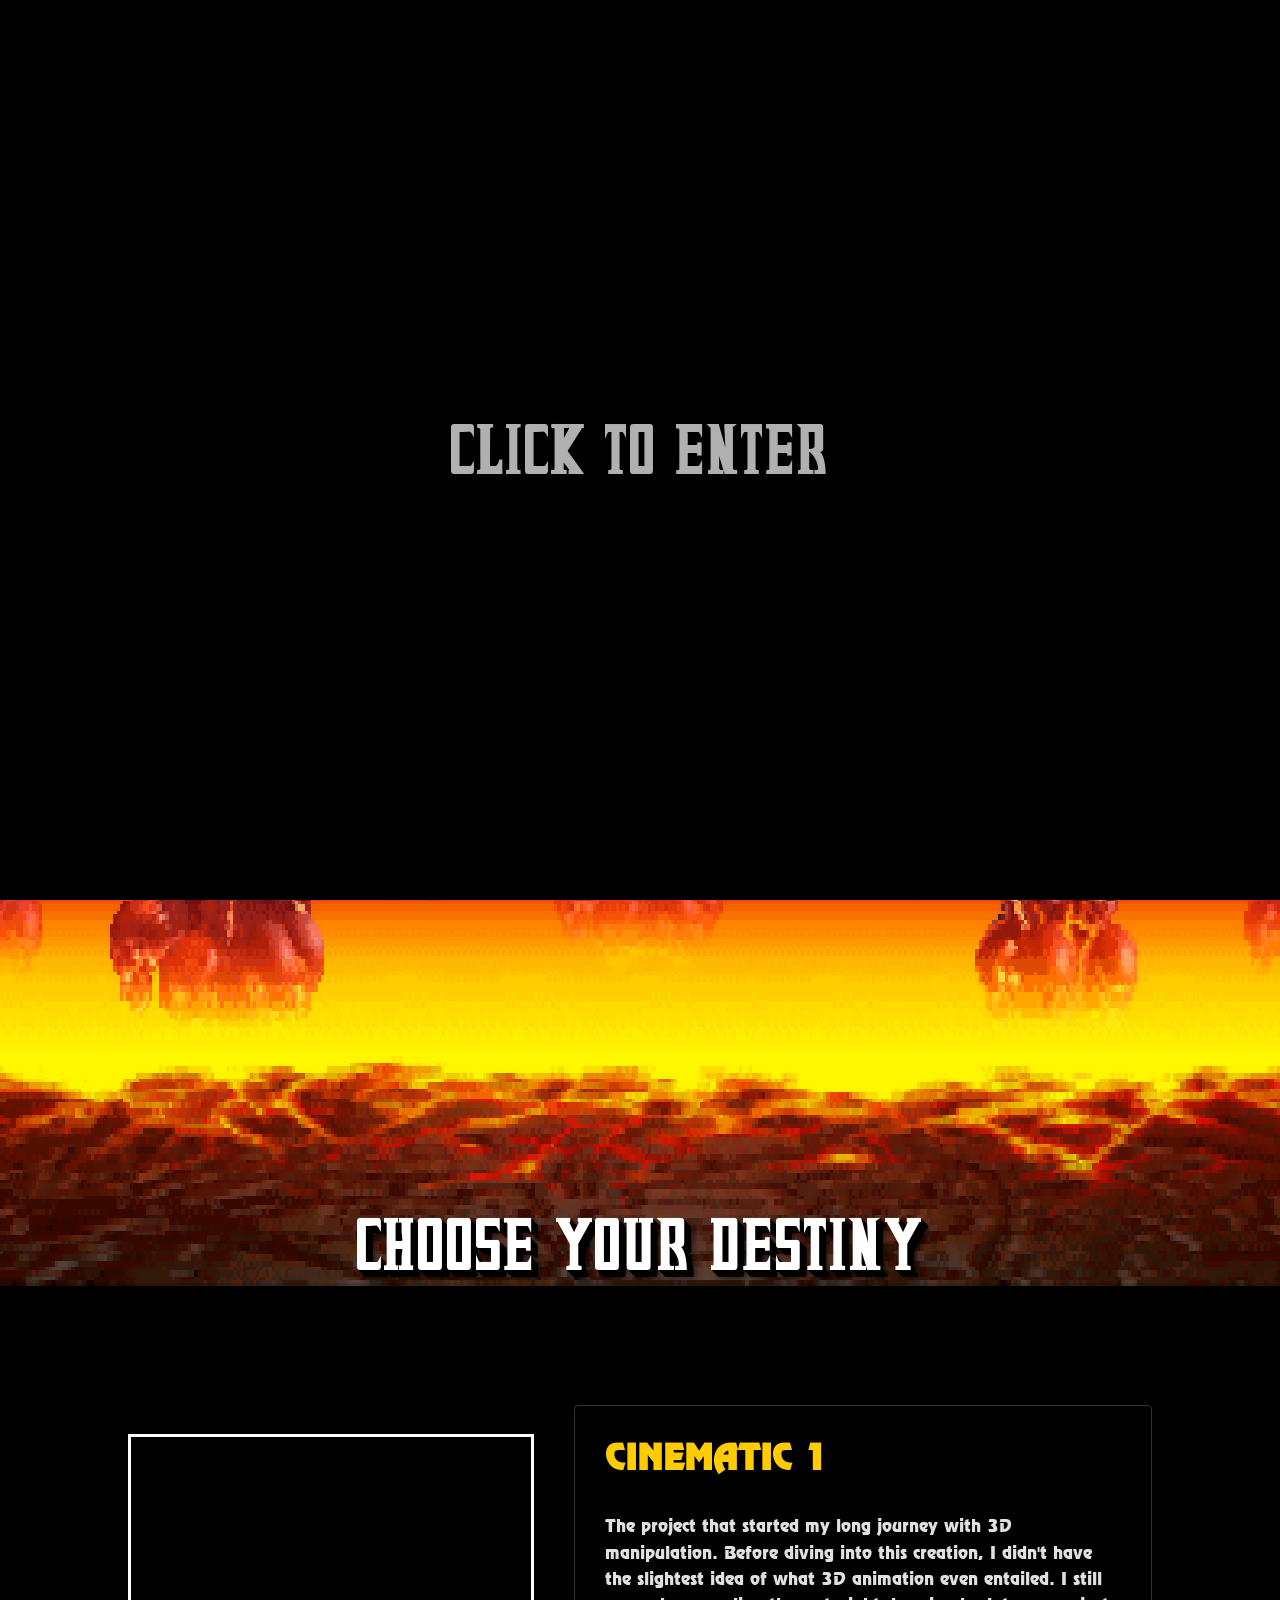
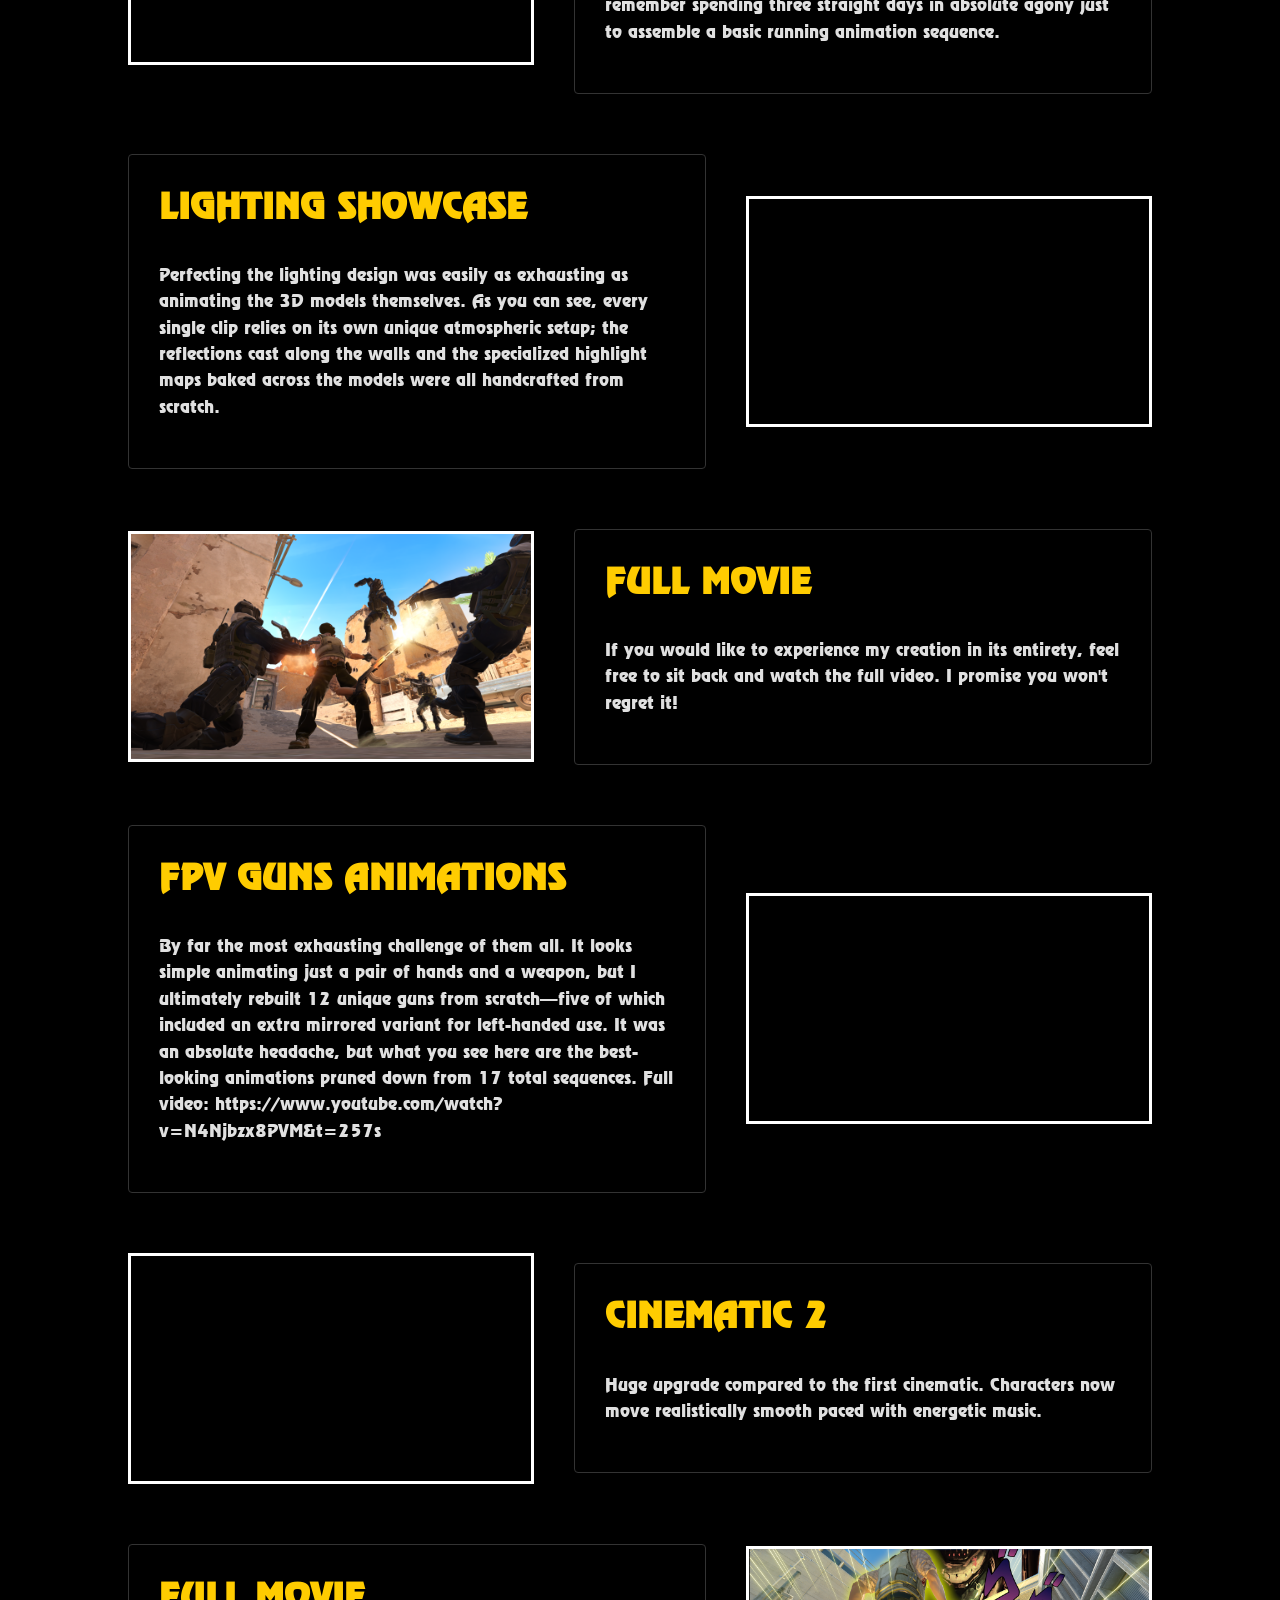
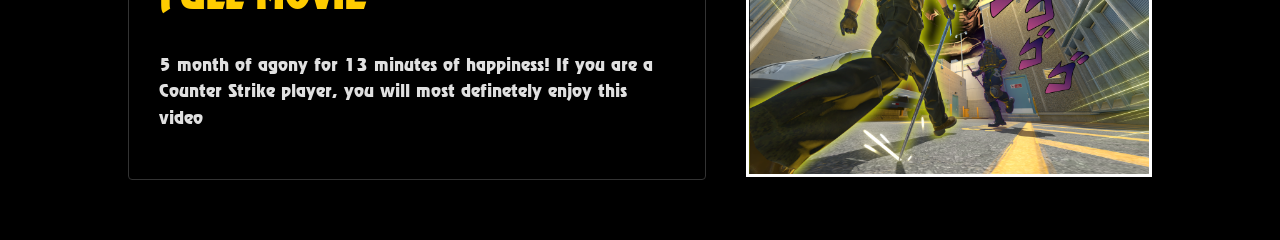
==== index.html @ 2b3cd799 "my_portfolio" ====
<!DOCTYPE html>
<html lang="en">
<head>
    <meta charset="UTF-8">
    <meta name="viewport" content="width=device-width, initial-scale=1.0">
    <title>Nurbek Bissengali Portfolio Project</title>
    <link rel="stylesheet" href="styles/fonts.css">
    <link rel="stylesheet" href="styles/gates.css">
    <link rel="stylesheet" href="styles/nav.css">
    <link rel="stylesheet" href="styles/char-select.css">
    <link rel="stylesheet" href="styles/gallery.css">
    <link rel="stylesheet" href="styles/pages.css">
    <script>
        if (window.location.hash.includes('bypass')) {
            const style = document.createElement('style');
            style.id = "bypassShield"; 
            style.innerHTML = `
                #gateClose { 
                    display: block !important; 
                    background: #000000 !important; 
                }
                #gateClose .gateTop, 
                #gateClose .gateBottom { 
                    transform: translateY(0) !important; 
                    transition: none !important; 
                }
            `;
            document.head.appendChild(style);
        }
    </script>
</head>
<body>
    <div id="gateClose">
        <div id="clickToEnter" onclick="triggerSlam()">
            <h1 class="clickText">CLICK TO ENTER</h1>
        </div>
        <div class="gate gateTop"></div>
        <div class="gate gateBottom">
            <div class="gateButtons">
                <button onclick="startGame()" class="butt">START</button>
                <a href="pages/about.html" class="butt">ABOUT</a>
            </div>
        </div>
        <audio id="boom" src="pictures/explosion.mp3"></audio>
        <audio id="charMusic" src="pictures/CharacterSelect.mp3" loop></audio>
</div>
    <div class="bGround"></div>
    <div id="darken"></div>
    <header>
        <h1 class="titlus">MY PORTFOLIO</h1>
    </header>
    <nav class="navig">
        <a href="portfolio.html#main">MAIN PAGE</a>
        <a href="portfolio.html#gallery">GALLERY</a>
        <a href="pages/contact.html">CONTACT</a>
        <a href="pages/about.html">ABOUT</a>
    </nav>
    <section id="main" class="kombatZone">
        <div class="charStance">
            <div id="spriteCola">
                <img id="spriteFanta" src="pictures/char_0_idle.gif" class="visible">
                <img id="stageFloor" src="pictures/podium.png" alt="Stage Floor">
            </div>
            <div class="controlPanel">
                <div class="controlGroup wasd">
                    <div class="wasdLayout">
                        <div class="key empty"></div><div class="key">W</div><div class="key empty"></div>
                        <div class="key">A</div><div class="key">S</div><div class="key">D</div>
                    </div>
                    <span class="wasdText">NAVIGATE</span>
                </div>
                <div class="controlGroup">
                    <div class="key enterKey">ENTER</div>
                    <span class="wasdText">CHOOSE</span>
                </div>
            </div>
        </div>
        <div class="charGrid">
            <div class="slot active" data-index="0" data-char="0"></div>
            <div class="slot" data-index="1" data-char="1"></div>
            <div class="slot" data-index="2" data-char="2"></div>
            <div class="slot" data-index="3" data-char="3"></div>
            <div class="slot" data-index="4" data-char="4"></div>
            <div class="slot" data-index="5" data-char="5"></div>
            <div class="slot" data-index="6" data-char="6"></div>
            <div class="slot" data-index="7" data-char="7"></div>
            <div class="slot" data-index="8" data-char="8"></div>
            <div class="slot muteSlot" id="muteButt" style="grid-column: 2;">
                <span id="mutePic">🔊</span>
            </div>
        </div>
        <audio id="pluplupluSound" src="pictures/chosen.mp3"></audio>
        <audio id="plipSound" src="pictures/choose.mp3" preload="auto"></audio>
        <div class="videoPreview">
            <div class="fullScreen">
                <div id="videoContainer">
                    <video id="portfolioVideo" loop playsinline src="pictures/video0.mp4"></video>
                </div>
                <div class="descriptionForChange">
                    <p id="descriptionInChange">Lorem ipsum dolor sit amet, consectetur adipiscing elit. Choose a warrior.</p>
                </div>
            </div>
            <div class="fullScreenControls">
                <div class="buttGroup buttLeft">
                    <div class="key escKey">ESC</div>
                    <span class="wasdText">BACK</span>
                </div>
                <div class="buttGroup buttRight">
                    <div class="wasdLayout">
                        <div class="key empty"></div><div class="key empty"></div><div class="key empty"></div>
                        <div class="key empty"></div><div class="key">S</div><div class="key empty"></div>
                    </div>
                    <span class="wasdText" id="videoInfo">INFO</span>
                    <span class="wasdText" id="infoHide" style="display: none; color: var(--mk-gold);">W - HIDE INFO</span>
                </div>
                <div class="buttGroup buttBottom">
                    <div class="key spaceKey">SPACEBAR</div>
                    <span class="wasdText">PLAY / PAUSE</span>
                </div>
            </div>
        </div>
    </section>

    <section id="gallery" class="gallerySection">
        <h2 class="titlus centerusTitlus">CHOOSE YOUR DESTINY</h2>
        <div class="galleryContainer" id="galleryVideos"></div>
    </section>
    <script src="script.js"></script>
</body>
</html>
---- styles/fonts.css ----
@font-face {
        font-family: 'MK3Title';
        src: url('../pictures/mktitle.ttf') format('truetype');
    }

    @font-face {
        font-family: 'MK3Secondary';
        src: url('../pictures/mk3font.ttf') format('truetype');
    }

    :root {
        --mk-red: #ff0000;
        --mk-gold: #ffcc00;
    }

    body {
        margin: 0;
        padding: 0;
        background: #000;
        color: #fff;
        font-family: 'MK3Secondary', sans-serif;
        overflow-x: hidden;
        transition: background-color 0.8s ease;
    }
    .clickText {
        font-size: 3rem;
        color: #b0b0b0;
        animation: pulsate 1.5s infinite ease-in-out;
    }
    .gate-text, 
    .clickText, 
    .titlus,
    .butt,
    .wasdText { 
        font-family: 'MK3Title', sans-serif !important;
        text-transform: uppercase;
        letter-spacing: 3px;
        text-shadow: 
            1px 1px 0px #000,
            2px 2px 0px #000,
            3px 3px 0px #000,
            4px 4px 0px #000,
            5px 5px 0px #000,
            6px 6px 0px #000,
            7px 7px 0px #000,
            8px 8px 8px rgba(0, 0, 0, 0.8);
    }

    html:has(body.scroll-locked),
    body.scroll-locked {
        overflow: hidden !important;
        height: 100vh !important;
        max-height: 100vh !important;
        position: fixed !important;
        width: 100vw !important;
        touch-action: none !important;
    }

    .bGround {
        position: fixed;
        top: 0;
        left: 0;
        width: 100vw;
        height: 142.85vh;
        background-image: url('../pictures/470410-scorpions_lair.png');
        background-size: 100% 100%;
        background-repeat: no-repeat;
        image-rendering: pixelated; 
        z-index: -100;
        will-change: transform; 
    }
---- styles/gates.css ----
#gateClose {
    position: fixed;
    top: 0;
    left: 0;
    width: 100vw;
    height: 100vh;
    background: #000; 
    overflow: hidden;
    z-index: 99990;
}
#gateClose.gatesOpen {
    background: transparent;
    pointer-events: none;
}

#clickToEnter {
    position: absolute;
    top: 0;
    left: 0;
    width: 100vw;
    height: 100vh;
    background: #000;
    display: flex;
    justify-content: center;
    align-items: center;
    cursor: pointer;
    z-index: 99999;
}

.gate {
    position: absolute;
    width: 100vw;
    height: 100vh;
    display: flex;
    justify-content: center;
    align-items: center;
    background-size: 100% 100% !important;
    background-repeat: no-repeat !important;
    pointer-events: none; 
}
.gateTop {
    top: 0;
    background: url('../pictures/gate-top.png');
    background-position: bottom center;
    transform: translateY(-100%);
    z-index: 99992;
}

.gateBottom {
    bottom: 0;
    background: url('../pictures/gate-bottom.png');
    background-position: top center;
    transform: translateY(100%);
    z-index: 99991;
}

.gateButtons {
    display: grid;
    grid-template-columns: 1fr 1fr;
    width: 100vw;
    height: 100vh;
    pointer-events: none;
}

.butt {
    pointer-events: auto;
    position: relative;
    z-index: 1010;
    justify-self: center;
    align-self: end;
    margin-bottom: 18vh; 
    font-size: 5rem; 
    color: #b0b0b0; 
    background: none;
    border: none;
    outline: none;
    cursor: pointer;
    transition: transform 0.3s ease, color 0.3s ease;
}

.butt:hover {
    color: #fff;
    transform: scale(1.08);
}

.gate-text {
    font-family: 'Nosifer', cursive;
    color: var(--mk-red);
    text-shadow: 2px 2px #000;
    font-size: 2.5rem;
    pointer-events: none;
}

.gateAnimation .gateTop,
.gateAnimation .gateBottom {
    transition: transform 0.35s ease-out !important;
}

.gatesClosed .gateTop, 
.gatesClosed .gateBottom { 
    transform: translateY(0) !important; 
}

.gatesOpen .gateTop { transform: translateY(-100%) !important; transition: transform 0.6s ease-in !important; }
.gatesOpen .gateBottom { transform: translateY(100%) !important; transition: transform 0.6s ease-in !important; }

.shakeEffect {
    position: relative;
    animation: intense-shake 0.15s ease-in-out 3;
}

@keyframes pulsate {
    0%, 100% { opacity: 0.3; }
    50% { opacity: 1; }
}

@keyframes intense-shake {
    0% { transform: translate(0,0); }
    25% { transform: translate(-3px, -2px); }
    50% { transform: translate(3px, 2px); }
    75% { transform: translate(-3px, 2px); }
    100% { transform: translate(0,0); }
}
#gateClose.gatesClosed .gateTop, 
#gateClose.gatesClosed .gateBottom { 
    transform: translateY(0); 
    transition: transform 0.35s ease-out !important;
}
#gateClose.gatesOpen .gateTop { 
    transform: translateY(-100%); 
    transition: transform 0.6s ease-in !important; 
}
#gateClose.gatesOpen .gateBottom { 
    transform: translateY(100%); 
    transition: transform 0.6s ease-in !important; 
}

#gateClose.gatesClosed {
    background: transparent !important;
}

#gateClose.gatesOpen {
    background: transparent !important;
    pointer-events: none;
}
---- styles/nav.css ----
header {
    text-align: center;
    padding: 20px 20px 10px 20px;
    position: relative;
    z-index: 10;
}

header .titlus {
    font-size: 4.5rem;
    display: block;
    margin: 0 auto;
}

.navig {
    position: -webkit-sticky;
    position: sticky;
    top: 0;
    padding: 15px 0;
    margin: 0;
    width: 100vw;
    z-index: 1000;
    display: flex;
    justify-content: center;
    align-items: center;
}  

.navig a {
    color: var(--mk-gold);
    text-decoration: none;
    margin: 0 25px;
    font-size: 1.5rem;
    letter-spacing: 2px;
    transition: transform 0.2s ease, color 0.2s ease;
    display: inline-block;
}

.navig a:hover {
    color: #fff;
    transform: scale(1.08);
}
---- styles/char-select.css ----
.kombatZone { 
    display: flex; 
    height: 80vh; 
    align-items: center; 
    justify-content: space-around; 
    padding: 20px; 
}

.charStance {
    width: 30%;
    display: flex;
    flex-direction: column;
    align-items: center;
    gap: 20px;
}

#spriteCola {
    position: relative;
    width: 100%;
    height: 480px;
    display: flex;
    justify-content: center;
    align-items: flex-end;
    background: url('../pictures/char-bg.png') no-repeat center bottom;
    background-size: contain;
}

#spriteFanta {
    max-width: 100%;
    width: 320px;
    height: auto;
    image-rendering: pixelated;
    z-index: 2;
}
#stageFloor {
    position: absolute;
    bottom: 170px;      
    left: 50%;
    
    /* 
       Added + 30px inside the calc() to offset the centering 
       and shift the entire scaled stage 30px to the right.
    */
    transform: translateX(calc(-50% + 40px)) scale(3.5); 
    
    width: 100%;        
    max-width: 400px;   
    height: auto;
    z-index: 1;         
    pointer-events: none; 
    image-rendering: pixelated; 
}

.controlPanel {
    width: 100%;
    display: flex;
    justify-content: space-around;
    align-items: center;
    padding: 10px 0;
    background: rgba(0, 0, 0, 0.4);
    border: 1px solid #333;
    border-radius: 4px;
}

.controlGroup {
    display: flex;
    flex-direction: column;
    align-items: center;
    gap: 8px;
}

.wasdLayout {
    display: grid;
    grid-template-columns: repeat(3, 30px);
    gap: 2px;
}

.key {
    width: 30px;
    height: 30px;
    background: rgba(0, 0, 0, 0.8);
    border: 1px solid var(--mk-gold);
    color: #fff;
    font-size: 11px;
    display: flex;
    justify-content: center;
    align-items: center;
    border-radius: 4px;
}

.key.empty { visibility: hidden; }
.enterKey { width: 70px; }

.controlPanel .wasdText {
    font-size: 0.8rem;
    text-shadow: 1px 1px 0px #000, 2px 2px 0px #000;
}

.charGrid {
    display: grid;
    grid-template-columns: repeat(3, 100px);
    grid-template-rows: repeat(3, 120px);
    gap: 15px;
    padding: 20px;
    background: rgba(255, 0, 0, 0.1);
    border: 4px solid #555;
    transition: box-shadow 0.3s ease;
}

.charGrid.glowing {
    box-shadow: 0 0 30px var(--mk-red);
    border-color: var(--mk-red);
}

.slot {
    width: 100px;
    height: 120px;
    background: #222;
    border: 2px solid #444;
    cursor: pointer;
    transition: all 0.2s;
}
.slot[data-char="0"] { background-image: url('../pictures/port_0.png'); }
.slot[data-char="1"] { background-image: url('../pictures/port_1.png'); }
.slot[data-char="2"] { background-image: url('../pictures/port_2.png'); }
.slot[data-char="3"] { background-image: url('../pictures/port_3.png'); }
.slot[data-char="4"] { background-image: url('../pictures/port_4.png'); }
.slot[data-char="5"] { background-image: url('../pictures/port_5.png'); }
.slot[data-char="6"] { background-image: url('../pictures/port_6.png'); }
.slot[data-char="7"] { background-image: url('../pictures/port_7.png'); }
.slot[data-char="8"] { background-image: url('../pictures/port_8.png'); }

.slot:not(.muteSlot) {
    background-size: cover;
    background-position: center top;
    background-repeat: no-repeat;
    image-rendering: pixelated;
}

.slot:not(.active):not(.locked) {
    filter: grayscale(0.4);
    opacity: 0.8;
}

.slot.active {
    filter: grayscale(0);
    opacity: 1;
}

.slot.locked {
    animation: strobe 0.1s infinite;
    z-index: 10;
}

.muteSlot {
    display: flex;
    justify-content: center;
    align-items: center;
    font-size: 2rem;
    background: rgba(0, 0, 0, 0.5);
    border: 2px solid var(--mk-gold);
}

.muteSlot.active {
    background: var(--mk-red);
    box-shadow: 0 0 20px var(--mk-red);
}

.videoPreview {
    position: relative;
    width: 30%;
    height: auto;
}

.videoPreview .fullScreen {
    display: block;
    position: relative;
    width: 100%;
    height: 17vw; 
    overflow: hidden;
    border: 2px solid var(--mk-gold);
    background: #000;
}

.fullScreen #videoContainer {
    width: 100%;
    height: 100%;
    background: #000;
    transition: transform 0.5s cubic-bezier(0.25, 1, 0.5, 1);
}

#portfolioVideo { 
    width: 100%; 
    border: 2px solid var(--mk-gold); 
}

.video-controls-fallback {
    text-align: center;
    padding: 10px 0;
    font-size: 0.8rem;
    color: #aaa;
}

#darken {
    position: fixed;
    top: 0; left: 0;
    width: 100vw; height: 100vh;
    background: rgba(0, 0, 0, 0);
    pointer-events: none;
    z-index: 1500;
    transition: background 0.6s ease;
}

#darken.active {
    background: rgba(0, 0, 0, 0.92);
    pointer-events: auto;
}

body.scroll-locked .fullScreen {
    display: block;
    position: fixed;
    top: 50%;
    left: 50%;
    transform: translate(-50%, -50%) scale(1);
    width: 80vw;
    height: 45vw;
    overflow: hidden;
    z-index: 5000;
}

.videoPreview .descriptionForChange {
    position: absolute;
    top: 100%;
    left: 0;
    width: 100%;
    height: 100%;
    background: rgba(0, 0, 0, 0.95);
    color: #fff;
    padding: 40px;
    box-sizing: border-box;
    border-top: 3px solid var(--mk-red);
    overflow-y: auto;
    opacity: 1;
    transition: transform 0.5s cubic-bezier(0.25, 1, 0.5, 1);
}

.fullScreen.shifted-up #videoContainer,
.fullScreen.shifted-up .descriptionForChange {
    transform: translateY(-100%);
}

.fullScreen .descriptionForChange p,
#descriptionInChange {
    font-size: 1.5rem;
    line-height: 1.6;
    letter-spacing: 1px;
}

.fullScreenControls {
    display: none;
    position: fixed;
    top: 0; left: 0;
    width: 100vw; height: 100vh;
    pointer-events: none;
    z-index: 2005; 
}

#videoContainer.show + .fullScreenControls,
body.scroll-locked .fullScreenControls {
    display: block;
    z-index: 5100;
}

.buttGroup {
    position: absolute;
    display: flex;
    flex-direction: column;
    align-items: center;
    gap: 8px;
    pointer-events: auto;
}

.buttLeft { left: 4vw; top: 50%; transform: translateY(-50%); }
.buttRight { right: 4vw; top: 50%; transform: translateY(-50%); }
.buttBottom { bottom: 5vh; left: 50%; transform: translateX(-50%); }

.escKey { width: 45px; height: 35px; }
.spaceKey { width: 180px; height: 35px; }

#videoContainer.show ~ .fullScreenControls + .video-controls-fallback {
    display: none;
}

@keyframes strobe {
    0%, 49% { border-color: #ff0000; box-shadow: 0 0 20px #ff0000; }
    50%, 100% { border-color: #ffffff; box-shadow: 0 0 20px #ffffff; }
}
---- styles/gallery.css ----
.gallerySection {
    width: 100%;
}

.centerusTitlus {
    font-family: 'MK3Title', sans-serif;
    text-transform: uppercase;
    text-align: center;
    display: block;
    width: 100%;
    font-size: 50px; 
    letter-spacing: 3px;
    margin-top: 180px;
    margin-bottom: 80px; 
    padding-top: 100px;
    padding-bottom: 50px;
    scroll-margin-top: 90px; 
}

.galleryVideo {
    display: flex;
    align-items: center;
    justify-content: space-between;
    margin: 60px auto;
    width: 80%;
    gap: 40px;
}

.galleryVideo:nth-child(even) {
    flex-direction: row-reverse;
}

.galleryVideoPreviewBox {
    width: 400px;
    height: 225px;
    border: 3px solid #fff;
    background: #000;
    cursor: pointer;
    overflow: hidden;
    position: relative;
    transition: transform 0.2s ease, border-color 0.2s ease;
}

.galleryVideoPreviewBox:hover {
    transform: scale(1.03);
    border-color: var(--mk-gold);
}

.galleryVideoPreviewBox video {
    width: 100%;
    height: 100%;
    object-fit: cover;
}

.galleryYoutubePlaceholder {
    background-size: cover;
    background-position: center;
    width: 100%;
    height: 100%;
}

.fullScreen iframe {
    width: 100%;
    height: 100%;
    border: none;
}

.galleryVideo .desc {
    flex: 1;
    padding: 30px;
    background: rgba(0, 0, 0, 0.75);
    border: 1px solid #333;
    border-radius: 4px;
}

.galleryVideo .desc h3 {
    margin-top: 0;
    font-size: 2.2rem;
    color: var(--mk-gold);
}

.galleryVideo .desc p {
    font-size: 1.1rem;
    line-height: 1.5;
    color: #e0e0e0;
}
---- styles/pages.css ----
.contactSection {
    width: 100%;
    display: flex;
    flex-direction: column;
    align-items: center;
    margin-top: 33px;
    margin-bottom: 100px;
}

.contactSection .sectionTitlus {
    text-align: center;
    display: block;
    font-size: 4.5rem; 
    margin-bottom: 20px; 
    width: 100%;
}
.sectionTitlus{
    margin-top:0px;
}

.contactForm {
    display: flex;
    flex-direction: column;
    width: 100%;
    max-width: 500px;
    gap: 20px;
    padding: 20px;
    box-sizing: border-box;
}

.contactForm input,
.contactForm textarea {
    width: 100%;
    box-sizing: border-box;
    background: rgba(0, 0, 0, 0.8);
    border: 2px solid #555;
    color: #fff;
    padding: 15px;
    font-size: 1.2rem;
    letter-spacing: 1px;
    outline: none;
    transition: border-color 0.3s ease, box-shadow 0.3s ease;
}

.contactForm input:focus,
.contactForm textarea:focus {
    border-color: var(--mk-red);
    box-shadow: 0 0 15px var(--mk-red);
}

.contactForm textarea {
    height: 180px;
    resize: none;
}

.contactForm button[type="submit"] {
    align-self: center;
    background: none;
    border: none;
    outline: none;
    cursor: pointer;
    font-size: 3.5rem;
    color: #b0b0b0;
    margin-top: 20px;
    margin-bottom: 10px;
    transition: transform 0.3s ease, color 0.3s ease;
    
    font-family: 'MK3Title', sans-serif !important;
    text-transform: uppercase;
    letter-spacing: 3px;
    text-shadow: 
        1px 1px 0px #000,
        2px 2px 0px #000,
        3px 3px 0px #000,
        4px 4px 8px rgba(0, 0, 0, 0.8);
}

.contactForm button[type="submit"]:hover {
    color: #fff;
    transform: scale(1.08);
}

.aboutSection {
    text-align: center;
    padding: 60px 20px;
}
.aboutContent{
    text-align: left; 
    font-size: 1.3rem; 
    line-height: 1.8; 
    color: #e0e0e0; 
    letter-spacing: 1px;
}
.skrillex{
    display: grid; 
    grid-template-columns: 1fr 1fr; 
    gap: 20px; padding: 20px; 
    background: rgba(255, 0, 0, 0.05); 
    border: 1px solid var(--mk-red); 
    border-radius: 4px;
}
.arsenali{
    color: var(--mk-gold); 
    display: block; 
    font-family: 'MK3Title', sans-serif; 
    font-size: 1.2rem; 
    margin-bottom: 5px;
}
.desAns{
    font-size: 1.1rem; 
    color: #fff;
}
.SecondaryMute {
    display: flex;
    justify-content: center;
    align-items: center;
    font-size: 1.5rem !important;
    background: rgba(0, 0, 0, 0.6) !important;
    border: 2px solid var(--mk-gold) !important;
    cursor: pointer;
    transition: transform 0.2s, background-color 0.2s;
}

.SecondaryMute:hover {
    transform: scale(1.1);
    background: var(--mk-red) !important;
    box-shadow: 0 0 15px var(--mk-red);
}

.musicClick {
    position: fixed;
    top: 300px; 
    right: 350px; 
    z-index: 1900;
    font-family: 'MK3Title', sans-serif !important;
    text-transform: uppercase;
    font-size: 1.1rem;
    letter-spacing: 2px;
    color: var(--mk-gold);
    transform: rotate(35deg);
    pointer-events: none !important; 
    transform-origin: center center;
    animation: temporary-pulse 1.2s ease-in-out 2;
    text-shadow: 
        1px 1px 0px #000,
        2px 2px 0px #000,
        3px 3px 0px #000,
        4px 4px 8px rgba(0, 0, 0, 0.9);
}

@keyframes temporary-pulse {
    0% {
        transform: rotate(35deg) scale(1);
        color: var(--mk-gold);
    }
    50% {
        transform: rotate(35deg) scale(1.15);
        color: #fff;
        text-shadow: 0 0 10px var(--mk-gold);
    }
    100% {
        transform: rotate(35deg) scale(1);
        color: var(--mk-gold);
    }
}

.contactData {
    width: fit-content;
    min-width: 320px; 
    background: rgba(255, 0, 0, 0.05);
    border: 1px solid var(--mk-red);
    border-radius: 4px;
    padding: 15px 25px;
    box-sizing: border-box;
    display: flex;
    flex-direction: column;
    gap: 12px;
    margin-bottom: 15px; 
}

.meta-row {
    display: flex;
    gap: 40px; 
    justify-content: space-between;
    align-items: center;
    font-size: 1.1rem;
    letter-spacing: 1px;
}

.question {
    font-family: 'MK3Title', sans-serif !important;
    color: var(--mk-gold);
    font-size: 0.95rem;
    text-shadow: 1px 1px 0px #000;
}

.answer {
    color: #ffffff;
    font-family: 'MK3Secondary', sans-serif;
}
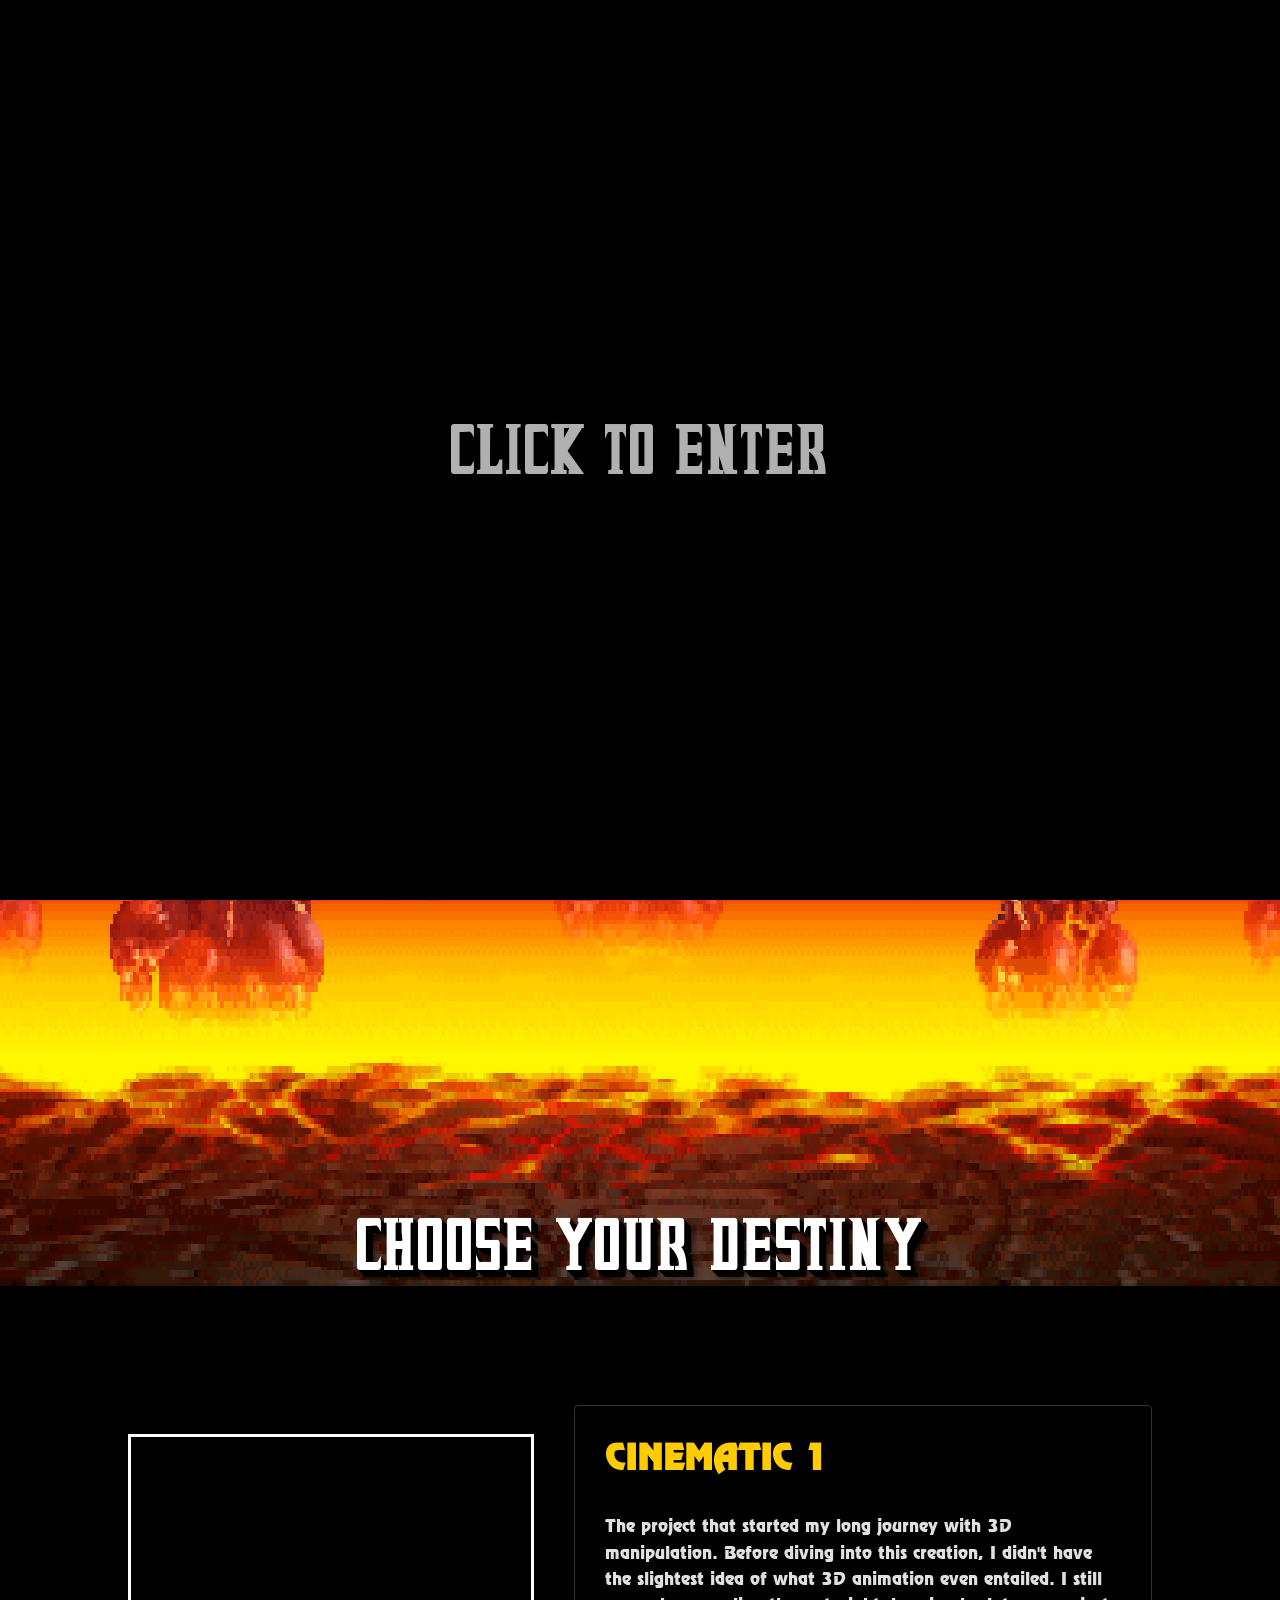
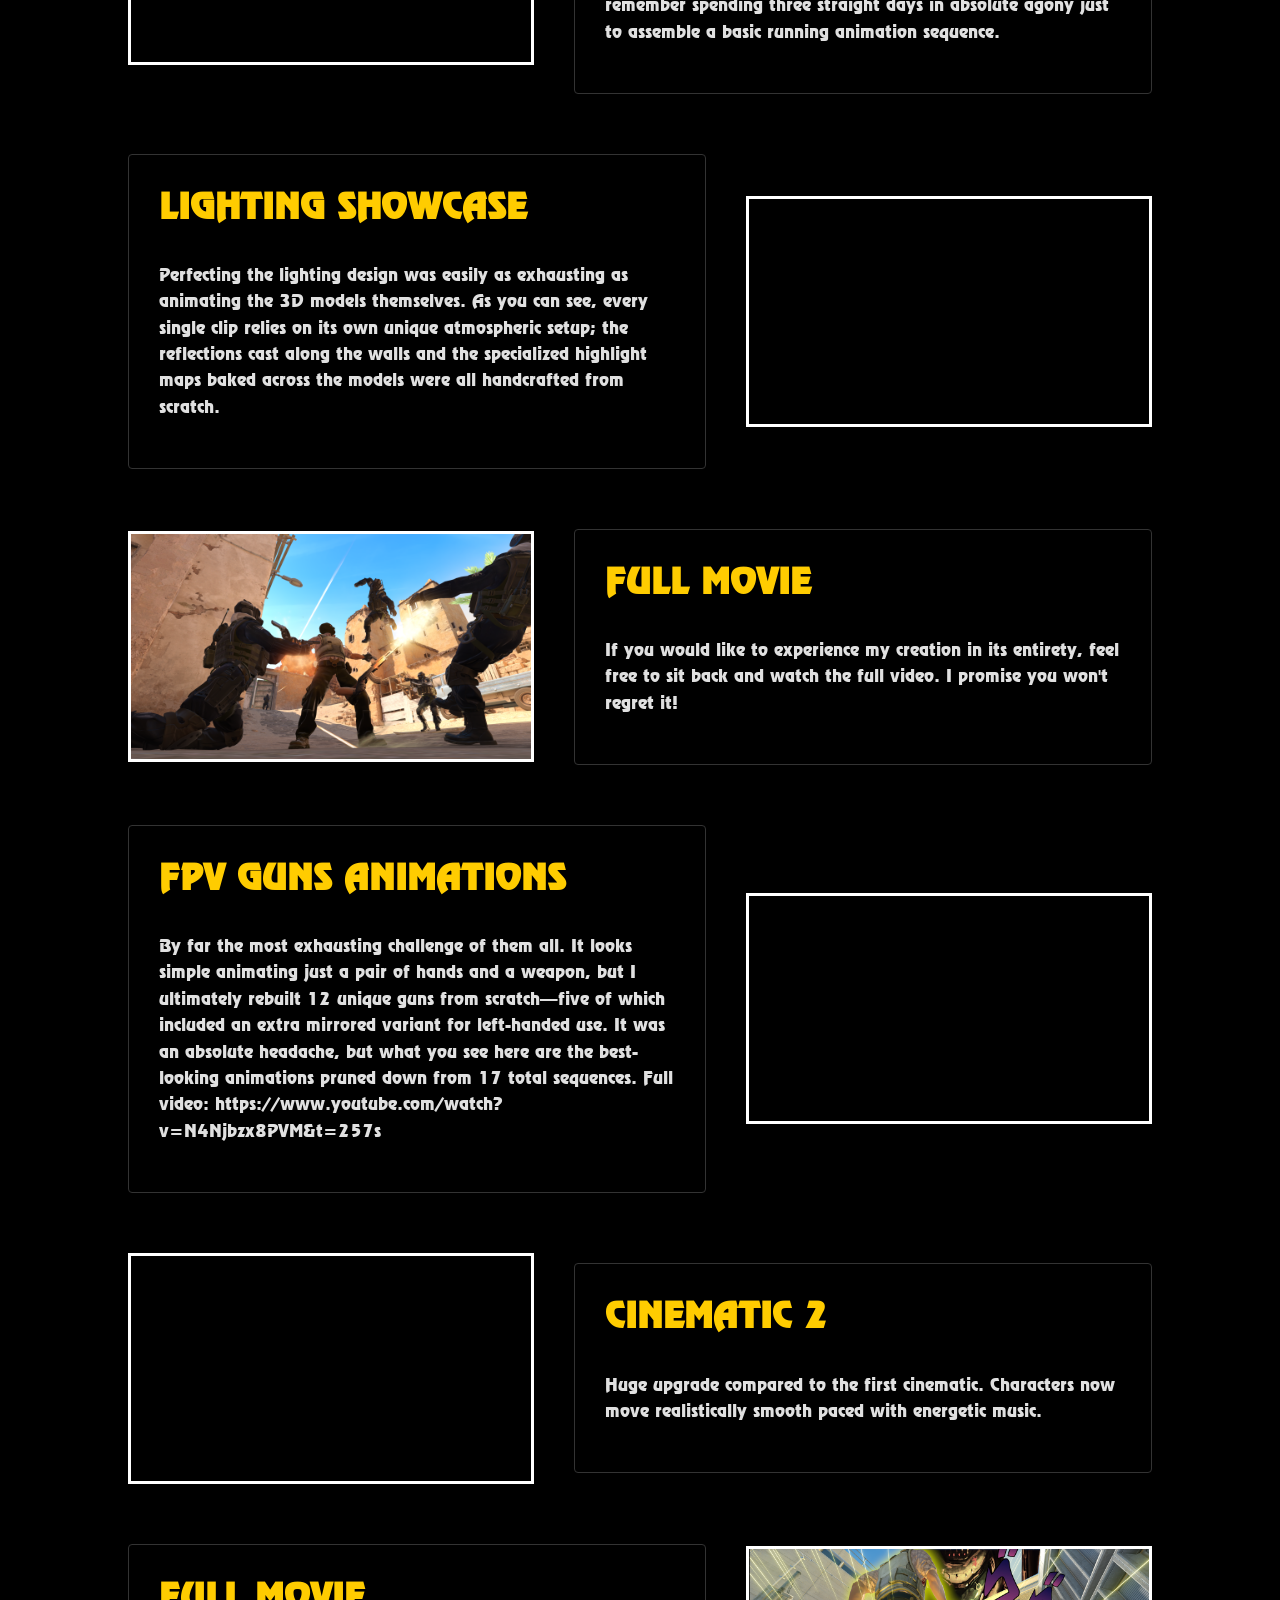
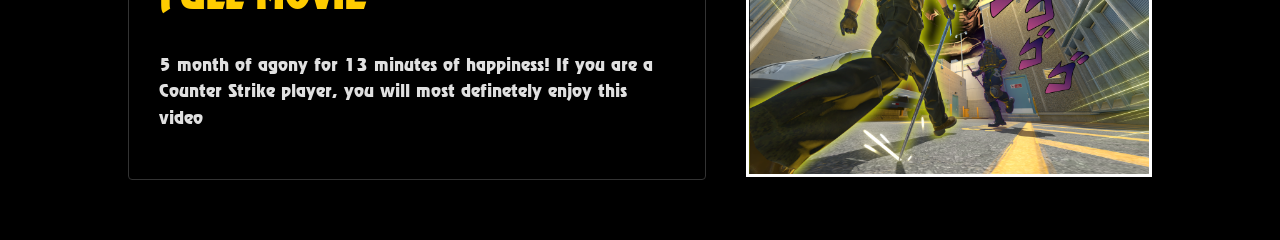
==== commit fb6e07d2: "ыы" ====
--- a/index.html
+++ b/index.html
@@ -2,7 +2,7 @@
 <html lang="en">
 <head>
     <meta charset="UTF-8">
-    <meta name="viewport" content="width=device-width, initial-scale=1.0">
+    <meta name="viewport" content="width=1280">
     <title>Nurbek Bissengali Portfolio Project</title>
     <link rel="stylesheet" href="styles/fonts.css">
     <link rel="stylesheet" href="styles/gates.css">
@@ -50,11 +50,11 @@
         <h1 class="titlus">MY PORTFOLIO</h1>
     </header>
     <nav class="navig">
-        <a href="portfolio.html#main">MAIN PAGE</a>
-        <a href="portfolio.html#gallery">GALLERY</a>
-        <a href="pages/contact.html">CONTACT</a>
-        <a href="pages/about.html">ABOUT</a>
-    </nav>
+    <a href="/portfolio/index.html#main">MAIN PAGE</a>
+    <a href="/portfolio/index.html#gallery">GALLERY</a>
+    <a href="/portfolio/pages/contact.html">CONTACT</a>
+    <a href="/portfolio/pages/about.html">ABOUT</a>
+</nav>
     <section id="main" class="kombatZone">
         <div class="charStance">
             <div id="spriteCola">
@@ -94,8 +94,21 @@
         <div class="videoPreview">
             <div class="fullScreen">
                 <div id="videoContainer">
-                    <video id="portfolioVideo" loop playsinline src="pictures/video0.mp4"></video>
-                </div>
+                <video id="portfolioVideo-0" src="pictures/video0.mp4" loop playsinline muted class="portfolio-video hidden"></video>
+                <video id="portfolioVideo-1" src="pictures/video1.mp4" loop playsinline muted class="portfolio-video hidden"></video>
+                <video id="portfolioVideo-2" src="pictures/video2.mp4" loop playsinline muted class="portfolio-video hidden"></video>
+                <video id="portfolioVideo-3" src="pictures/video3.mp4" loop playsinline muted class="portfolio-video hidden"></video>
+                <video id="portfolioVideo-4" src="pictures/video4.mp4" loop playsinline muted class="portfolio-video hidden"></video>
+                <video id="portfolioVideo-5" src="pictures/video5.mp4" loop playsinline muted class="portfolio-video hidden"></video>
+                <video id="portfolioVideo-6" src="pictures/video6.mp4" loop playsinline muted class="portfolio-video hidden"></video>
+                <video id="portfolioVideo-7" src="pictures/video7.mp4" loop playsinline muted class="portfolio-video hidden"></video>
+                <video id="portfolioVideo-8" src="pictures/video8.mp4" loop playsinline muted class="portfolio-video hidden"></video>
+                <video id="galleryVideo-0" src="pictures/gallery0.mp4" loop playsinline muted class="portfolio-video hidden"></video>
+                <video id="galleryVideo-1" src="pictures/gallery1.mp4" loop playsinline muted class="portfolio-video hidden"></video>
+                <video id="galleryVideo-2" src="pictures/gallery2.mp4" loop playsinline muted class="portfolio-video hidden"></video>
+                <video id="galleryVideo-3" src="pictures/gallery3.mp4" loop playsinline muted class="portfolio-video hidden"></video>
+                <video id="galleryModalVideo" loop playsinline muted class="portfolio-video hidden"></video>
+            </div>
                 <div class="descriptionForChange">
                     <p id="descriptionInChange">Lorem ipsum dolor sit amet, consectetur adipiscing elit. Choose a warrior.</p>
                 </div>
--- a/styles/char-select.css
+++ b/styles/char-select.css
@@ -1,3 +1,10 @@
+.portfolio-video.hidden {
+    display: none !important;
+}
+.portfolio-video.active {
+    display: block !important;
+}
+
 .kombatZone { 
     display: flex; 
     height: 80vh; 
@@ -189,7 +196,7 @@
     transition: transform 0.5s cubic-bezier(0.25, 1, 0.5, 1);
 }
 
-#portfolioVideo { 
+#portfolioVideo, .portfolio-video{ 
     width: 100%; 
     border: 2px solid var(--mk-gold); 
 }
--- a/styles/gallery.css
+++ b/styles/gallery.css
@@ -1,3 +1,10 @@
+.portfolio-video.hidden {
+    display: none !important;
+}
+.portfolio-video.active {
+    display: block !important;
+}
+
 .gallerySection {
     width: 100%;
 }
